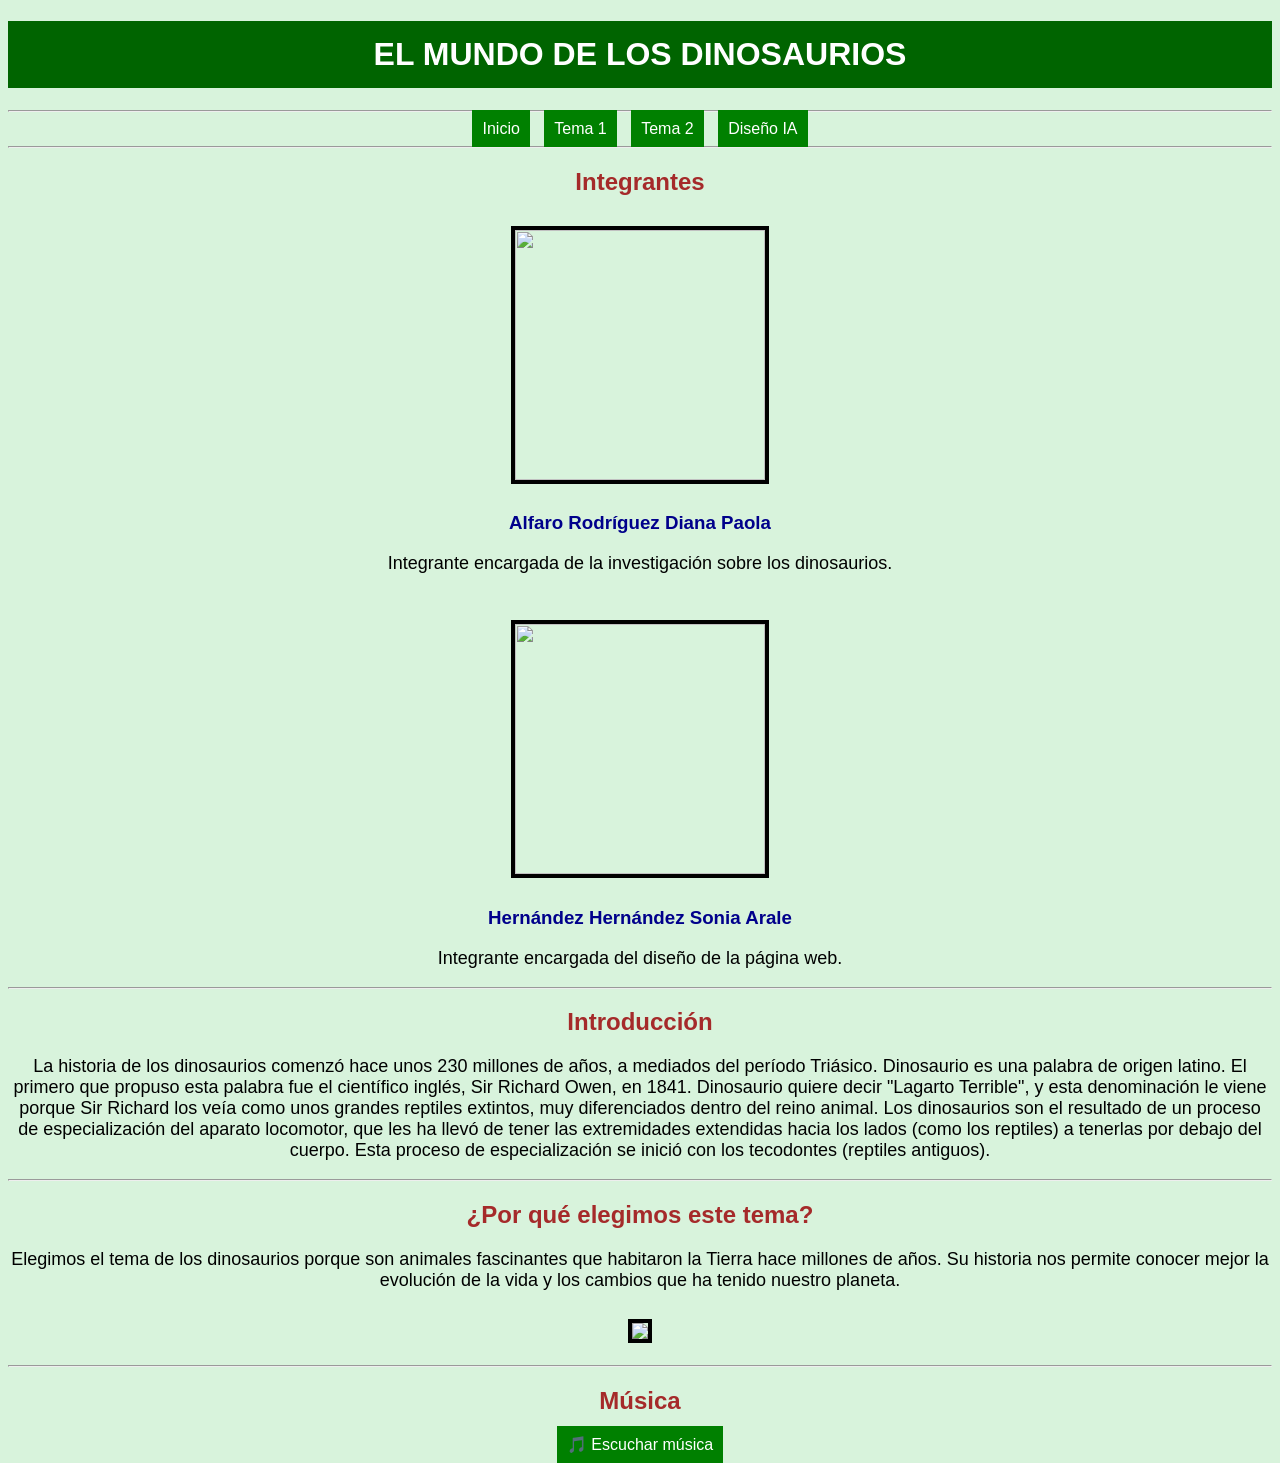
==== index.html @ a44e2ade "Add files via upload" ====
<!DOCTYPE html>
<html>
<head>
<title>El Mundo de los Dinosaurios</title>
<link rel="stylesheet" href="estilos.css">
</head>

<body>

<h1>EL MUNDO DE LOS DINOSAURIOS</h1>

<hr>

<a href="index.html">Inicio</a>
<a href="tema1.html">Tema 1</a>
<a href="tema2.html">Tema 2</a>
<a href="ia.html">Diseño IA</a>

<hr>

<h2>Integrantes</h2>

<img src="imagenes/pao.jpeg" width="250" height="250" border="3">

<h3>Alfaro Rodríguez Diana Paola</h3>

<p>
Integrante encargada de la investigación sobre los dinosaurios.
</p>

<br>

<img src="imagenes/sonia.jpeg" width="250" height="250" border="3">

<h3>Hernández Hernández Sonia Arale</h3>

<p>
Integrante encargada del diseño de la página web.
</p>

<hr>

<h2>Introducción</h2>

<p>
La historia de los dinosaurios comenzó hace unos 230 millones de años, a mediados del período Triásico. Dinosaurio es una palabra de origen latino. El primero que propuso esta palabra fue el científico inglés, Sir Richard Owen, en 1841. Dinosaurio quiere decir "Lagarto Terrible", y esta denominación le viene porque Sir Richard los veía como unos grandes reptiles extintos, muy diferenciados dentro del reino animal.

Los dinosaurios son el resultado de un proceso de especialización del aparato locomotor, que les ha llevó de tener las extremidades extendidas hacia los lados (como los reptiles) a tenerlas por debajo del cuerpo. Esta proceso de especialización se inició con los tecodontes (reptiles antiguos).

</p>
<hr>

<h2>¿Por qué elegimos este tema?</h2>

<p>
Elegimos el tema de los dinosaurios porque son animales fascinantes que habitaron la Tierra hace millones de años. Su historia nos permite conocer mejor la evolución de la vida y los cambios que ha tenido nuestro planeta.
</p>
<img src="https://dinosaurland.es/wp-content/uploads/2025/03/dinosaurios-omnivoros-carnivoros-herbivoros.jpg"
width="500">

<hr>

<h2>Música</h2>

<a href="https://youtu.be/MYWQwTZmkMA?si=JhVAmfQi6MrFeLYF" target="_blank">
🎵 Escuchar música
</a>
</body>
</html>
---- estilos.css ----
body{
    background-color:#d8f3dc;
    font-family:Arial;
    text-align:center;
}

h1{
    background-color:darkgreen;
    color:white;
    padding:15px;
}

h2{
    color:brown;
}

h3{
    color:darkblue;
}

a{
    background-color:green;
    color:white;
    padding:10px;
    margin:5px;
    text-decoration:none;
}

a:hover{
    background-color:orange;
}

p{
    font-size:18px;
}

img{
    border:4px solid black;
    margin:10px;
}

table{
    margin:auto;
    border-collapse:collapse;
    background-color:white;
}

th{
    background-color:lightgreen;
}

th, td{
    border:1px solid black;
    padding:10px;
}

audio{
    margin:20px;
}

video{
    border:4px solid black;
}
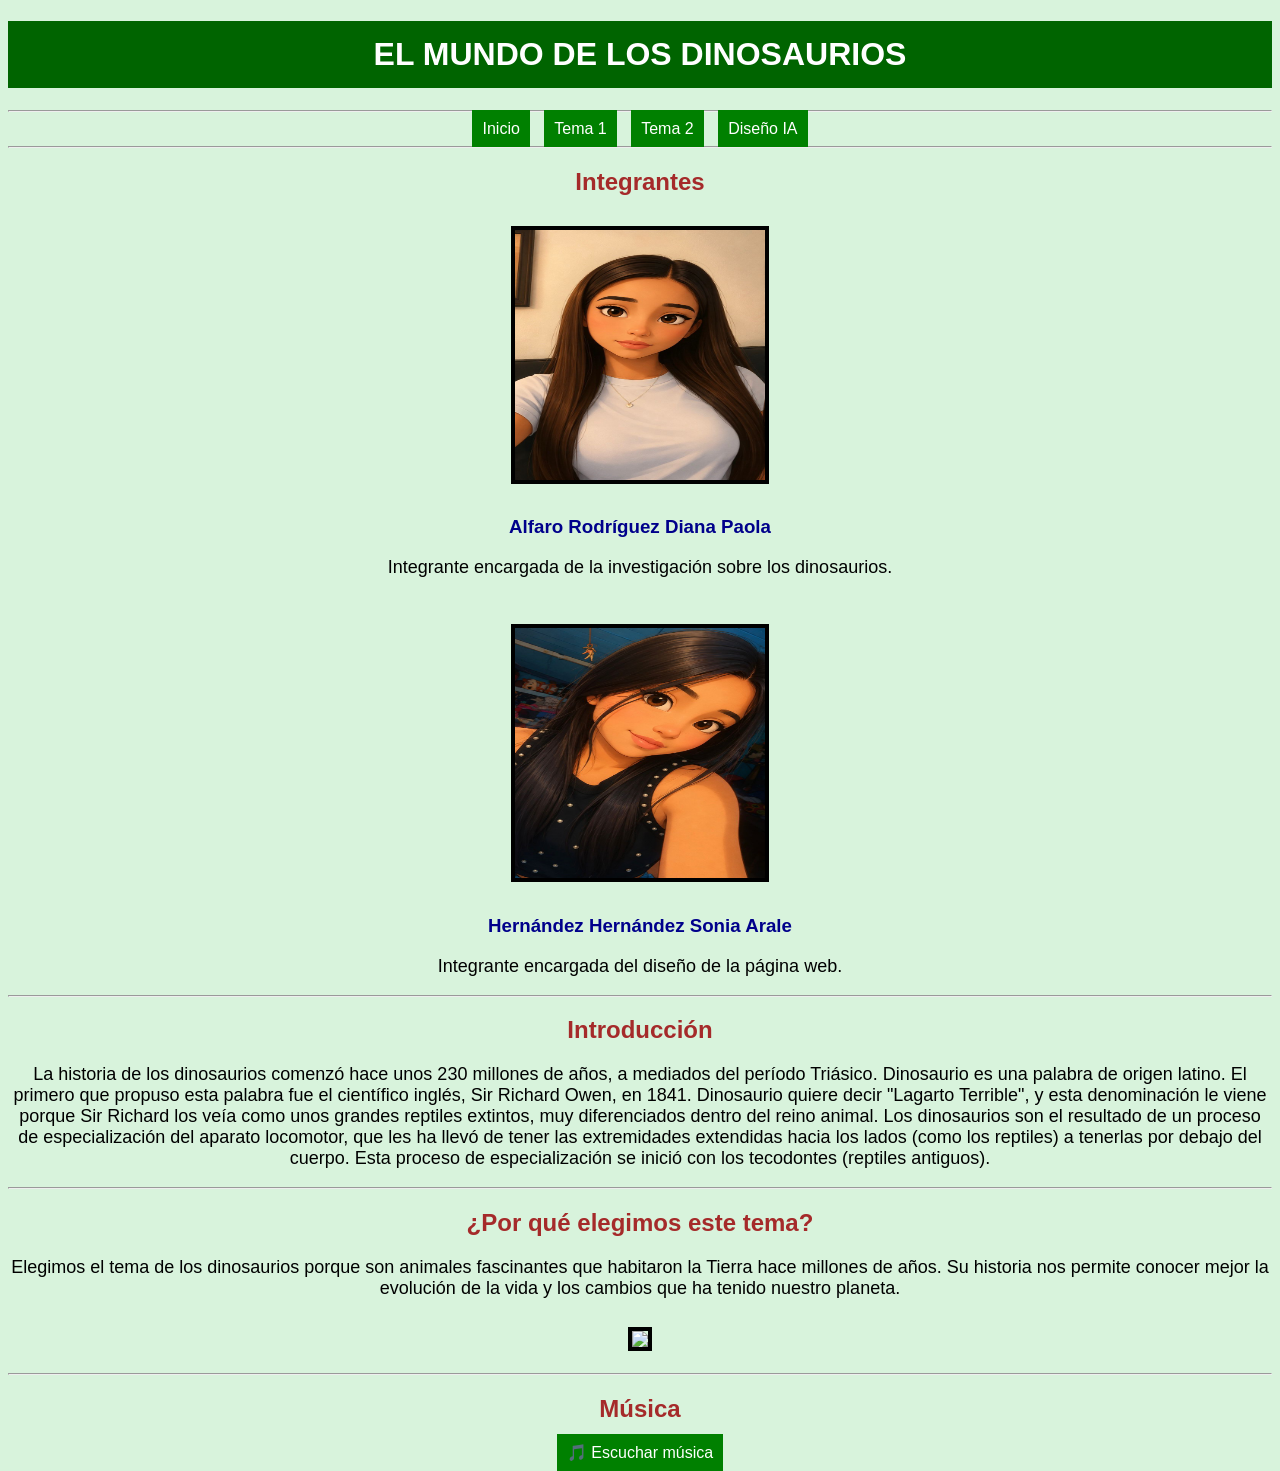
==== commit 1ddb0642: "Update index.html" ====
--- a/index.html
+++ b/index.html
@@ -20,7 +20,7 @@
 
 <h2>Integrantes</h2>
 
-<img src="imagenes/pao.jpeg" width="250" height="250" border="3">
+<img src="pao.jpeg" width="250" height="250" border="3">
 
 <h3>Alfaro Rodríguez Diana Paola</h3>
 
@@ -30,7 +30,7 @@
 
 <br>
 
-<img src="imagenes/sonia.jpeg" width="250" height="250" border="3">
+<img src="sonia.jpeg" width="250" height="250" border="3">
 
 <h3>Hernández Hernández Sonia Arale</h3>
 
@@ -66,4 +66,4 @@
 🎵 Escuchar música
 </a>
 </body>
-</html>+</html>
